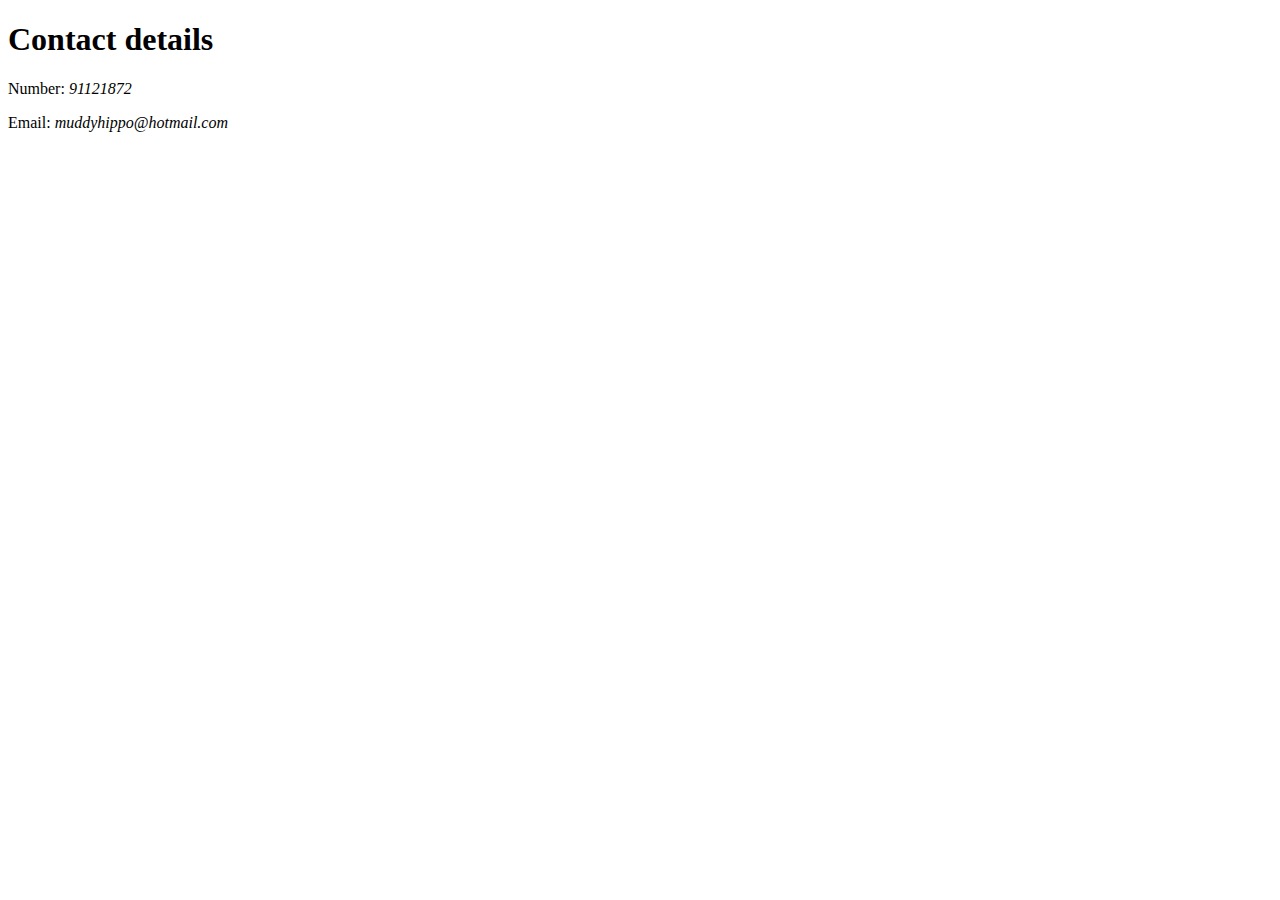
==== contact.html @ 04dd53de "Add files via upload" ====
<!DOCTYPE html>
<html lang="en">
<head>
  <meta charset="UTF-8">
  <meta name="viewport" content="width=device-width, initial-scale=1.0">
  <meta http-equiv="X-UA-Compatible" content="ie=edge">
  <title>Contact Me</title>
</head>
<body>
<h1>Contact details</h1>
<p>Number: <i>91121872</i></p>
<p>Email: <i>muddyhippo@hotmail.com</i></p>
</body>
</html>
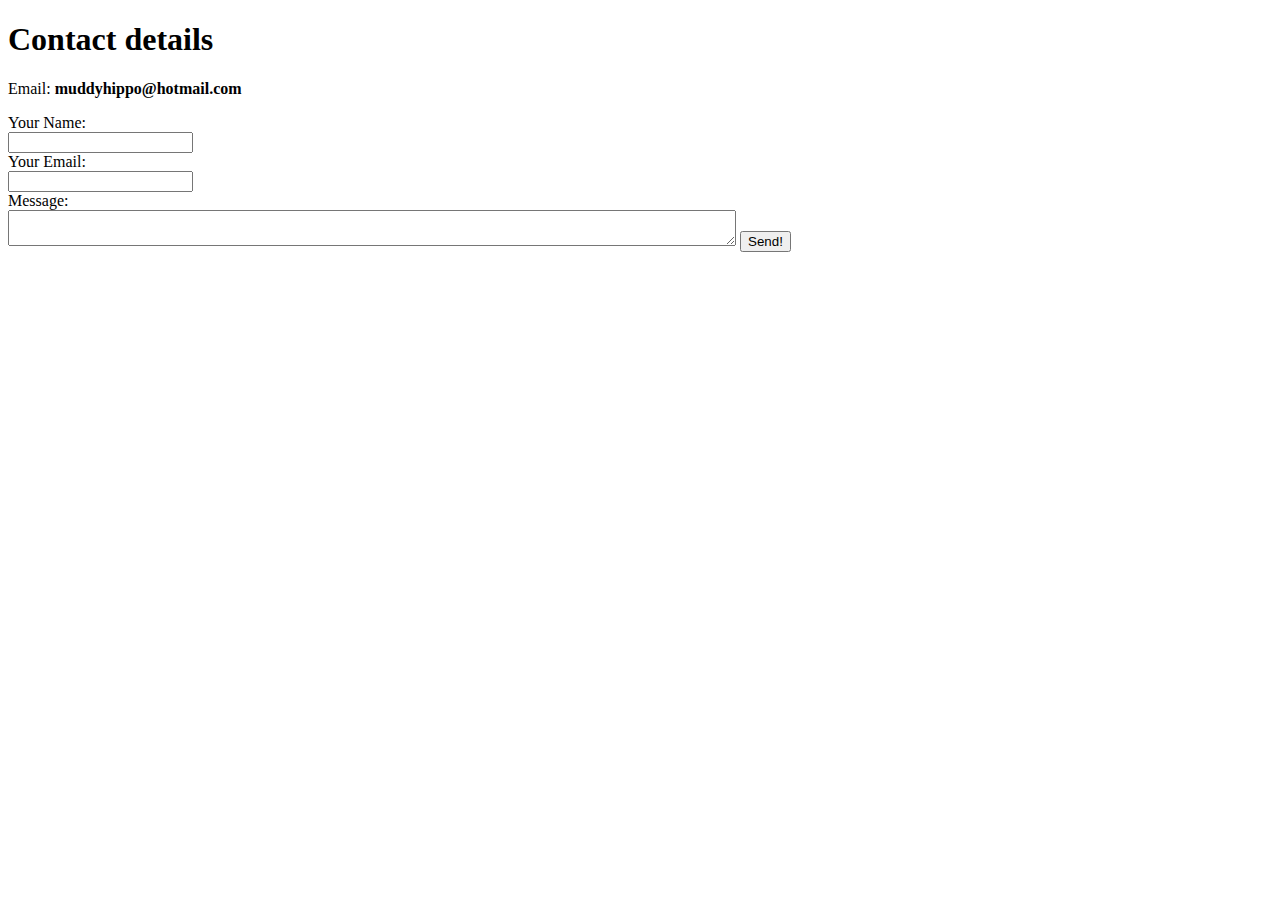
==== commit 9eb3ab98: "Add files via upload" ====
--- a/contact.html
+++ b/contact.html
@@ -8,7 +8,17 @@
 </head>
 <body>
 <h1>Contact details</h1>
-<p>Number: <i>91121872</i></p>
-<p>Email: <i>muddyhippo@hotmail.com</i></p>
+
+<p>Email: <strong> muddyhippo@hotmail.com</strong></p>
+<form action="mailto:muddyhippo@hotmail.com" method="post" enctype="text/plain">
+  <label>Your Name:</label><br>
+  <input type="text" name="Name" value=""><br>
+  <label>Your Email:</label><br>
+  <input type="email" name="Email" value=""><br>
+  <label>Message:</label><br>
+  <textarea name="Message" row="8" cols="88" value=""></textarea>
+  <input type="submit" value="Send!">
+</form>
+
 </body>
 </html>
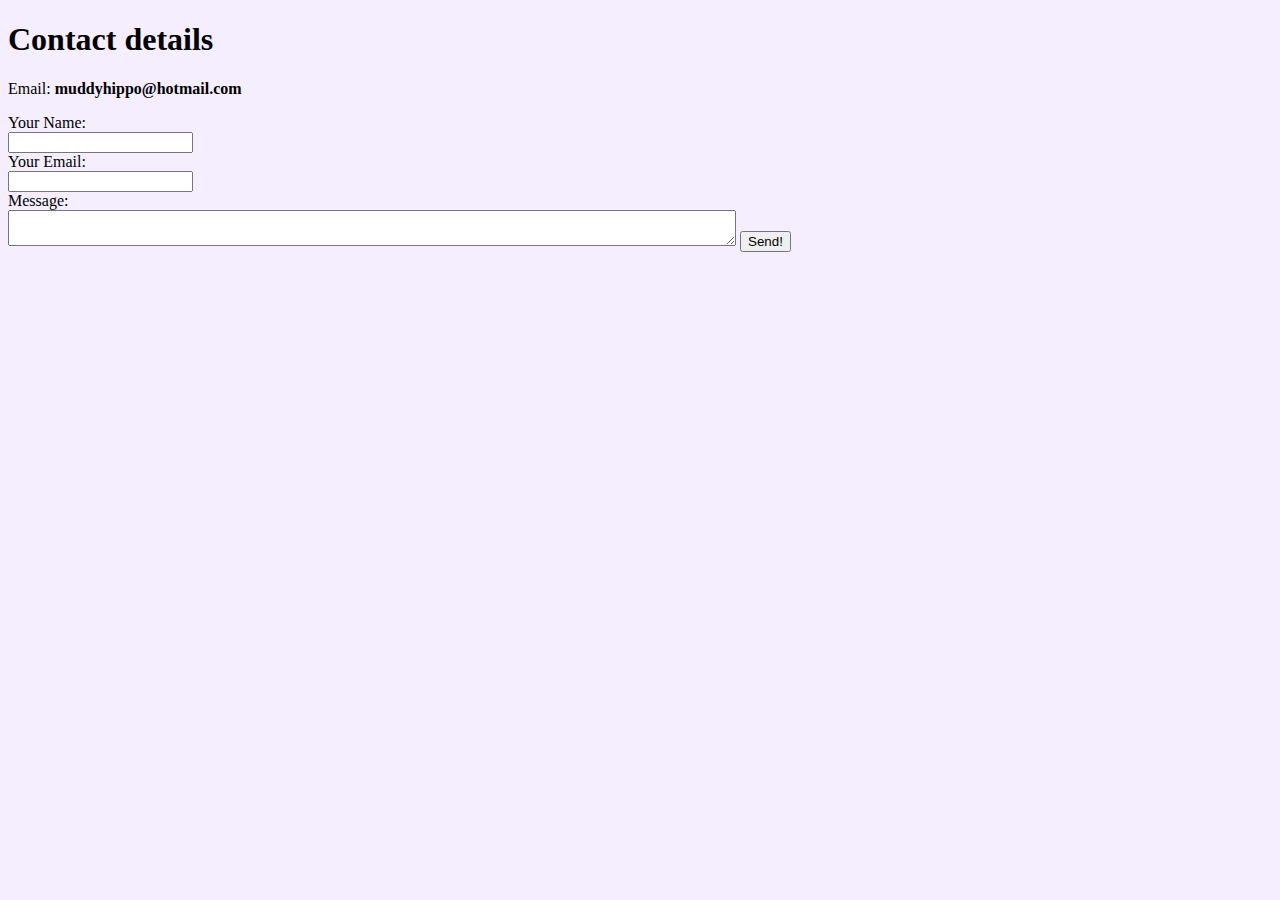
==== commit e00947ee: "Update contact.html" ====
--- a/contact.html
+++ b/contact.html
@@ -1,5 +1,13 @@
 <!DOCTYPE html>
 <html lang="en">
+<style>
+  body{
+    background-color: #f4eeff;
+  }
+  hr{
+    background-color: white;
+  }
+</style>  
 <head>
   <meta charset="UTF-8">
   <meta name="viewport" content="width=device-width, initial-scale=1.0">
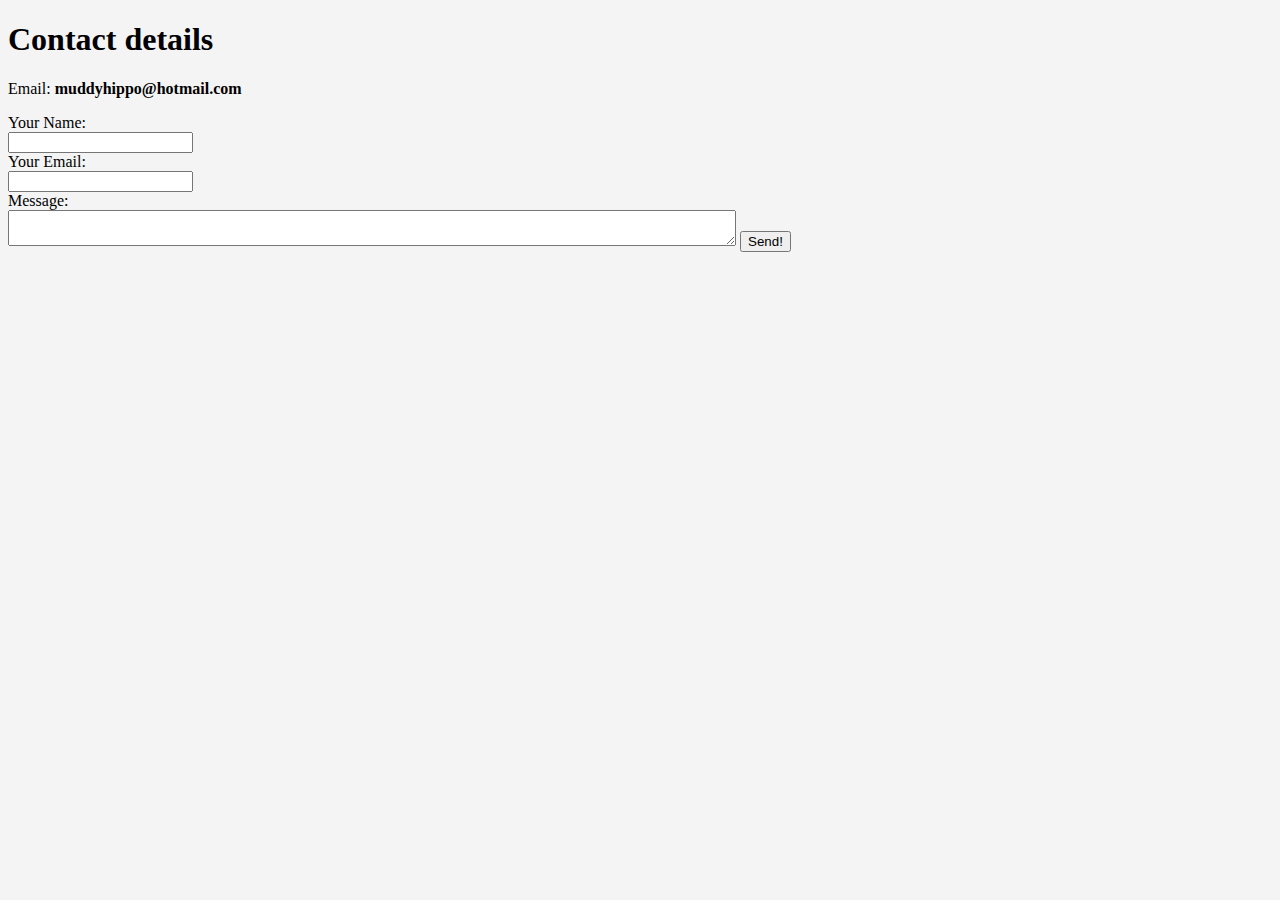
==== commit 6ac77b59: "Update contact.html" ====
--- a/contact.html
+++ b/contact.html
@@ -1,18 +1,12 @@
 <!DOCTYPE html>
 <html lang="en">
-<style>
-  body{
-    background-color: #f4eeff;
-  }
-  hr{
-    background-color: white;
-  }
-</style>  
+  
 <head>
   <meta charset="UTF-8">
   <meta name="viewport" content="width=device-width, initial-scale=1.0">
   <meta http-equiv="X-UA-Compatible" content="ie=edge">
   <title>Contact Me</title>
+   <link rel="stylesheet" href="/styles.css">
 </head>
 <body>
 <h1>Contact details</h1>
--- a/styles.css
+++ b/styles.css
@@ -0,0 +1,14 @@
+
+  body{
+    background-color: #f4f4f4;
+  }
+  hr{
+    border-style: none;
+    border-top-style: dotted;
+    border-color: grey;
+    border-width: 5px;
+    width 5%
+  }
+
+
+    
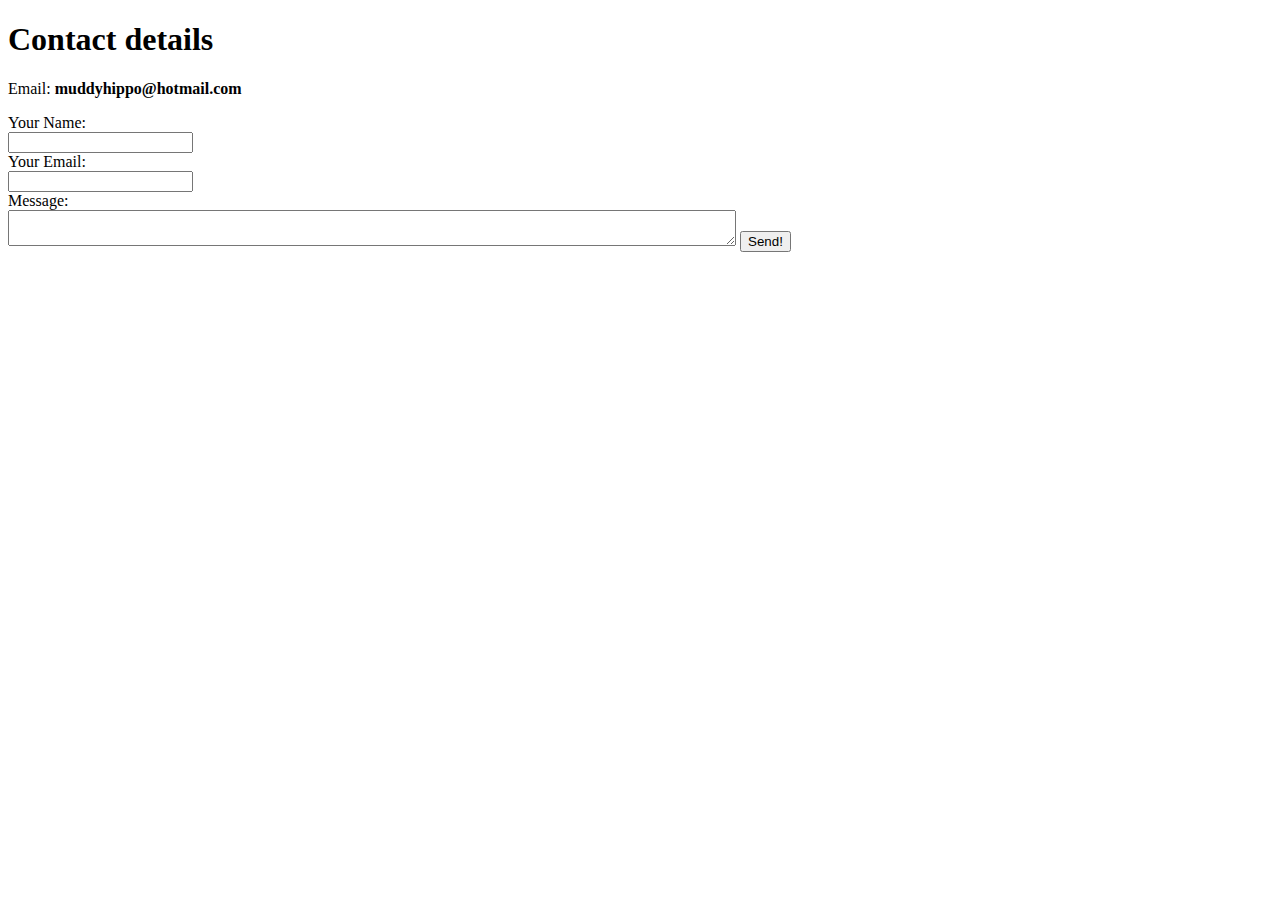
==== commit 205aaef5: "Add files via upload" ====
--- a/contact.html
+++ b/contact.html
@@ -1,13 +1,14 @@
 <!DOCTYPE html>
 <html lang="en">
-  
+
 <head>
   <meta charset="UTF-8">
   <meta name="viewport" content="width=device-width, initial-scale=1.0">
   <meta http-equiv="X-UA-Compatible" content="ie=edge">
   <title>Contact Me</title>
-   <link rel="stylesheet" href="/styles.css">
+  <link rel="stylesheet" href="css/styles.css">
 </head>
+
 <body>
 <h1>Contact details</h1>
 
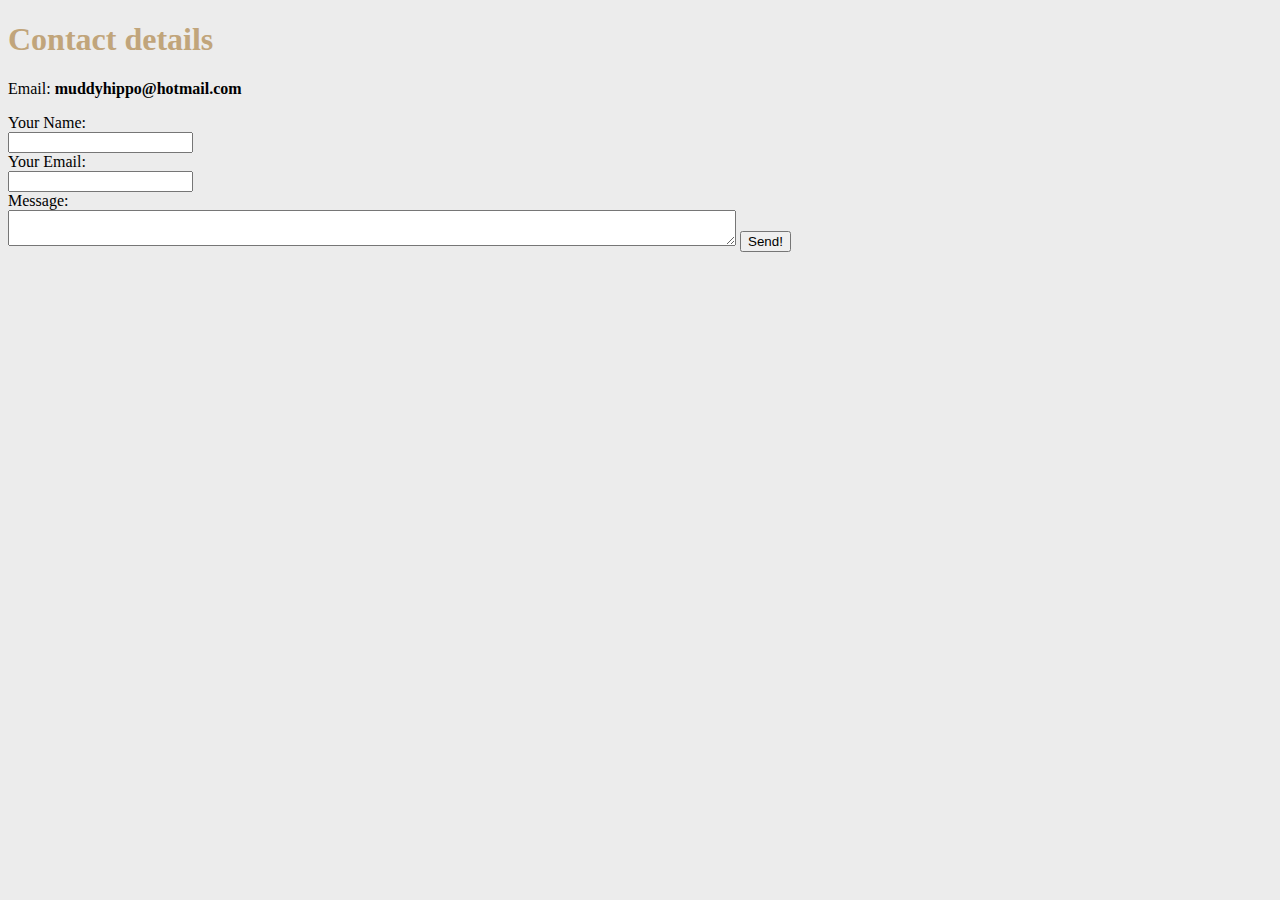
==== commit 1172a1c9: "Update contact.html" ====
--- a/contact.html
+++ b/contact.html
@@ -6,7 +6,7 @@
   <meta name="viewport" content="width=device-width, initial-scale=1.0">
   <meta http-equiv="X-UA-Compatible" content="ie=edge">
   <title>Contact Me</title>
-  <link rel="stylesheet" href="css/styles.css">
+  <link rel="stylesheet" href="styles.css">
 </head>
 
 <body>
--- a/styles.css
+++ b/styles.css
@@ -0,0 +1,19 @@
+body{
+  background-color: #ececec;
+}
+hr{
+  border-style: none;
+  border-top-style: dotted;
+  border-color: #222831;
+  border-width: 5px;
+  width:5%;
+}
+h1{
+      color: #c1a57b;
+      font-weight: 800;
+
+}
+h3{
+      color: #30475e;
+      font-weight: 800;
+}
